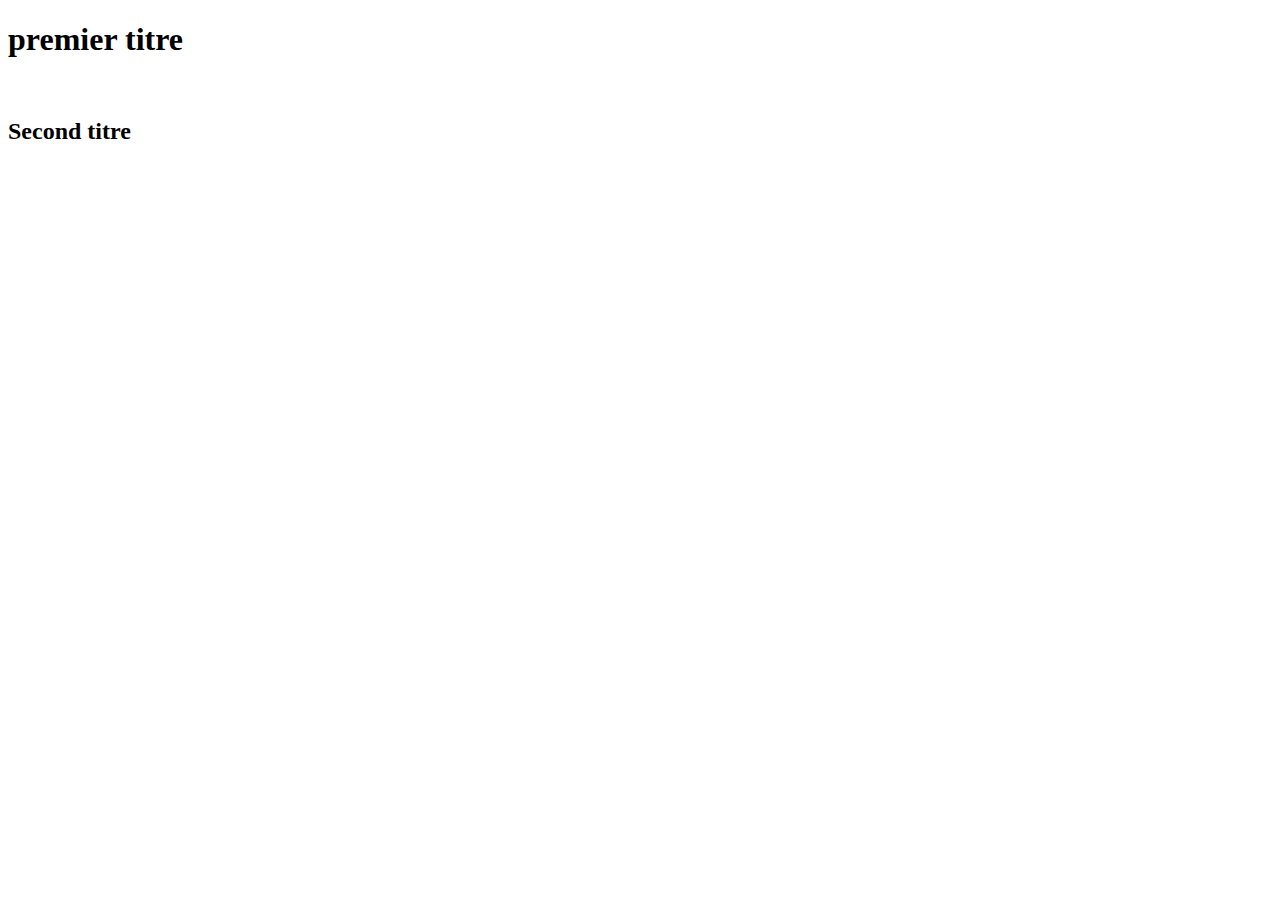
==== groupes/groupe 1/test.html @ 26e83c2a "Initial commit" ====
<!DOCTYPE html>
<html lang="en">
<head>
    <meta charset="UTF-8">
    <meta name="viewport" content="width=device-width, initial-scale=1.0">
    <title>Document 997</title>
</head>
<body>
    
    <h1>premier titre</h1> <br>
    <h2>Second titre</h2>

    
</body>
</html>
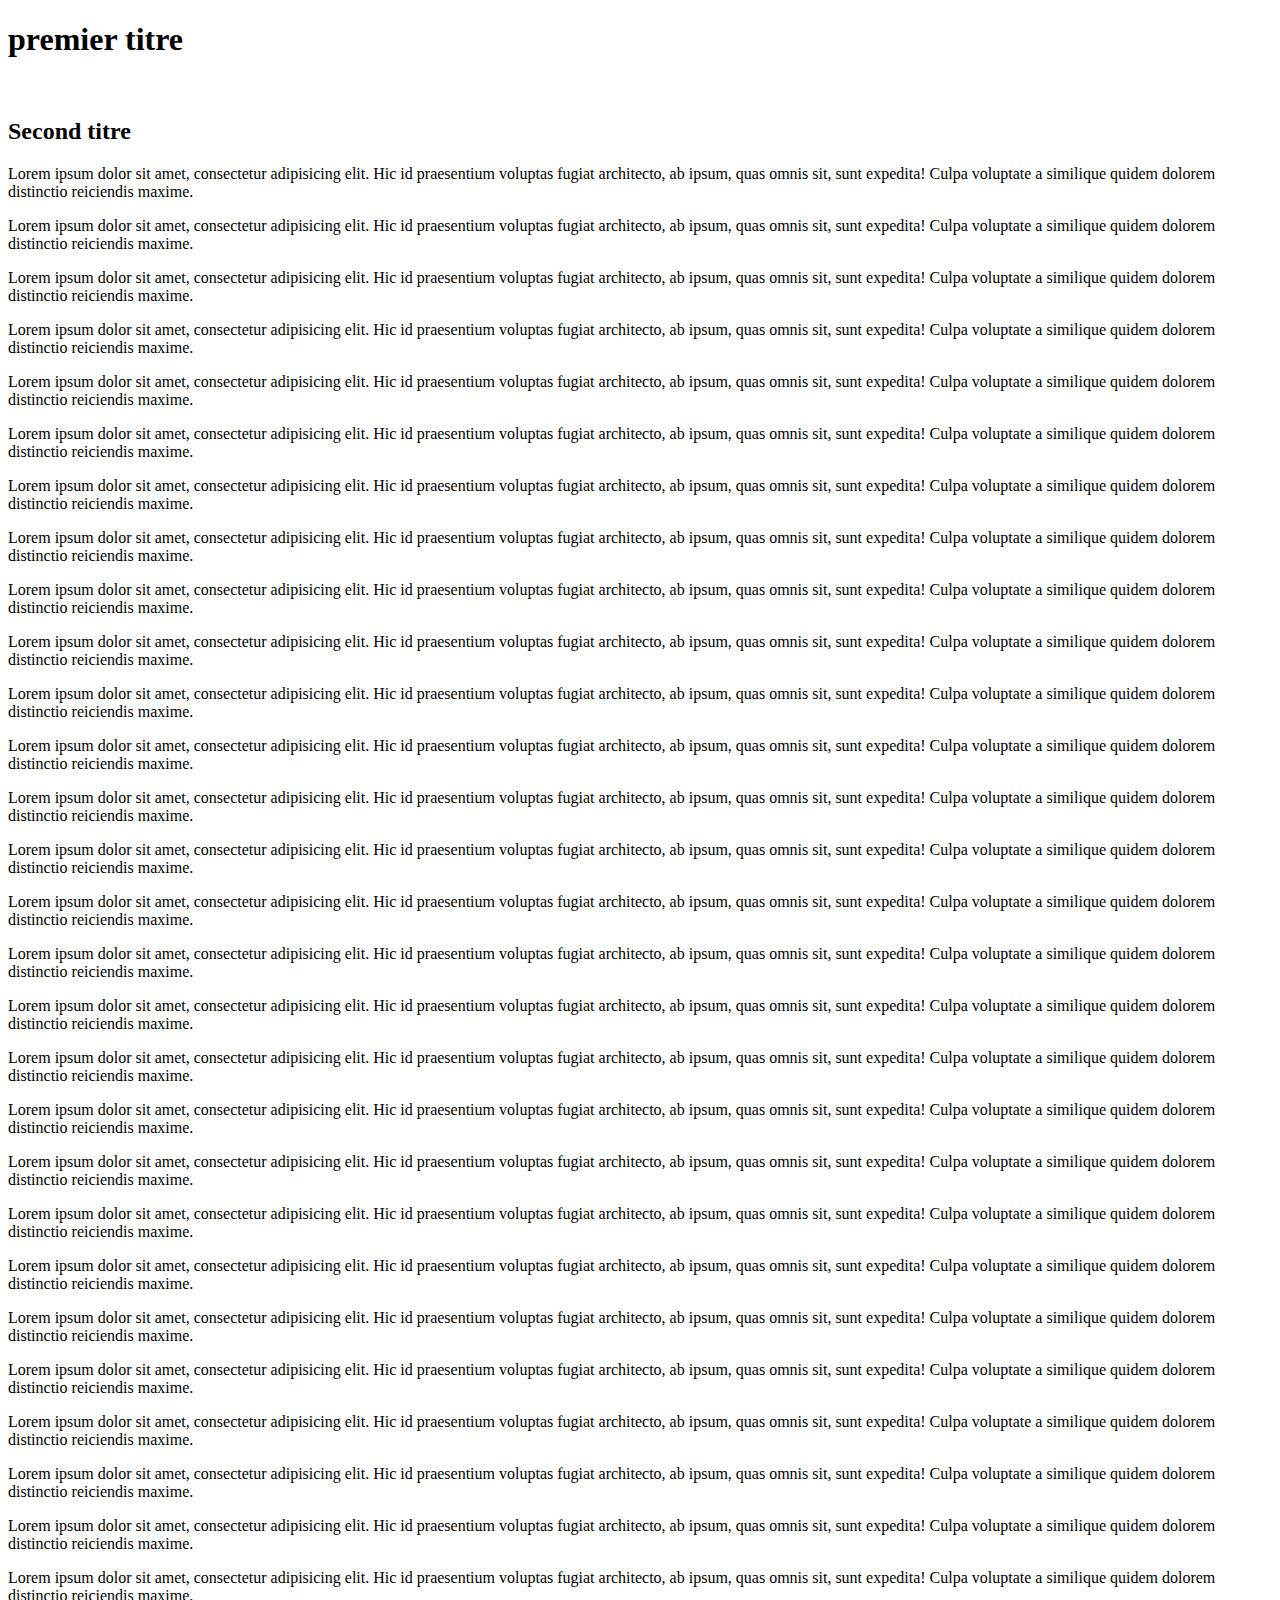
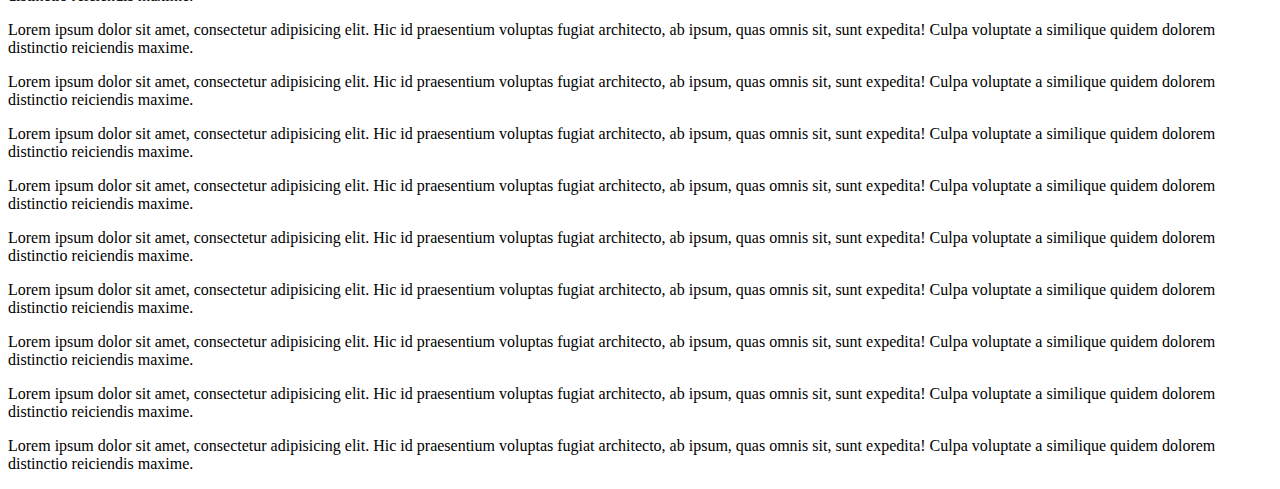
==== commit 579dcb84: "scrollbar" ====
--- a/groupes/groupe 1/test.html
+++ b/groupes/groupe 1/test.html
@@ -3,13 +3,50 @@
 <head>
     <meta charset="UTF-8">
     <meta name="viewport" content="width=device-width, initial-scale=1.0">
-    <title>Document 997</title>
+    <title><img src="../../Icons/Erinium V2 1024 x 1024.png"> Document 997</title>
 </head>
 <body>
     
     <h1>premier titre</h1> <br>
     <h2>Second titre</h2>
 
+    <p>Lorem ipsum dolor sit amet, consectetur adipisicing elit. Hic id praesentium voluptas fugiat architecto, ab ipsum, quas omnis sit, sunt expedita! Culpa voluptate a similique quidem dolorem distinctio reiciendis maxime.</p>
+    <p>Lorem ipsum dolor sit amet, consectetur adipisicing elit. Hic id praesentium voluptas fugiat architecto, ab ipsum, quas omnis sit, sunt expedita! Culpa voluptate a similique quidem dolorem distinctio reiciendis maxime.</p>
+    <p>Lorem ipsum dolor sit amet, consectetur adipisicing elit. Hic id praesentium voluptas fugiat architecto, ab ipsum, quas omnis sit, sunt expedita! Culpa voluptate a similique quidem dolorem distinctio reiciendis maxime.</p>
+    <p>Lorem ipsum dolor sit amet, consectetur adipisicing elit. Hic id praesentium voluptas fugiat architecto, ab ipsum, quas omnis sit, sunt expedita! Culpa voluptate a similique quidem dolorem distinctio reiciendis maxime.</p>
+    <p>Lorem ipsum dolor sit amet, consectetur adipisicing elit. Hic id praesentium voluptas fugiat architecto, ab ipsum, quas omnis sit, sunt expedita! Culpa voluptate a similique quidem dolorem distinctio reiciendis maxime.</p>
+    <p>Lorem ipsum dolor sit amet, consectetur adipisicing elit. Hic id praesentium voluptas fugiat architecto, ab ipsum, quas omnis sit, sunt expedita! Culpa voluptate a similique quidem dolorem distinctio reiciendis maxime.</p>
+    <p>Lorem ipsum dolor sit amet, consectetur adipisicing elit. Hic id praesentium voluptas fugiat architecto, ab ipsum, quas omnis sit, sunt expedita! Culpa voluptate a similique quidem dolorem distinctio reiciendis maxime.</p>
+    <p>Lorem ipsum dolor sit amet, consectetur adipisicing elit. Hic id praesentium voluptas fugiat architecto, ab ipsum, quas omnis sit, sunt expedita! Culpa voluptate a similique quidem dolorem distinctio reiciendis maxime.</p>
+    <p>Lorem ipsum dolor sit amet, consectetur adipisicing elit. Hic id praesentium voluptas fugiat architecto, ab ipsum, quas omnis sit, sunt expedita! Culpa voluptate a similique quidem dolorem distinctio reiciendis maxime.</p>
+    <p>Lorem ipsum dolor sit amet, consectetur adipisicing elit. Hic id praesentium voluptas fugiat architecto, ab ipsum, quas omnis sit, sunt expedita! Culpa voluptate a similique quidem dolorem distinctio reiciendis maxime.</p>
+    <p>Lorem ipsum dolor sit amet, consectetur adipisicing elit. Hic id praesentium voluptas fugiat architecto, ab ipsum, quas omnis sit, sunt expedita! Culpa voluptate a similique quidem dolorem distinctio reiciendis maxime.</p>
+    <p>Lorem ipsum dolor sit amet, consectetur adipisicing elit. Hic id praesentium voluptas fugiat architecto, ab ipsum, quas omnis sit, sunt expedita! Culpa voluptate a similique quidem dolorem distinctio reiciendis maxime.</p>
+    <p>Lorem ipsum dolor sit amet, consectetur adipisicing elit. Hic id praesentium voluptas fugiat architecto, ab ipsum, quas omnis sit, sunt expedita! Culpa voluptate a similique quidem dolorem distinctio reiciendis maxime.</p>
+    <p>Lorem ipsum dolor sit amet, consectetur adipisicing elit. Hic id praesentium voluptas fugiat architecto, ab ipsum, quas omnis sit, sunt expedita! Culpa voluptate a similique quidem dolorem distinctio reiciendis maxime.</p>
+    <p>Lorem ipsum dolor sit amet, consectetur adipisicing elit. Hic id praesentium voluptas fugiat architecto, ab ipsum, quas omnis sit, sunt expedita! Culpa voluptate a similique quidem dolorem distinctio reiciendis maxime.</p>
+    <p>Lorem ipsum dolor sit amet, consectetur adipisicing elit. Hic id praesentium voluptas fugiat architecto, ab ipsum, quas omnis sit, sunt expedita! Culpa voluptate a similique quidem dolorem distinctio reiciendis maxime.</p>
+    <p>Lorem ipsum dolor sit amet, consectetur adipisicing elit. Hic id praesentium voluptas fugiat architecto, ab ipsum, quas omnis sit, sunt expedita! Culpa voluptate a similique quidem dolorem distinctio reiciendis maxime.</p>
+    <p>Lorem ipsum dolor sit amet, consectetur adipisicing elit. Hic id praesentium voluptas fugiat architecto, ab ipsum, quas omnis sit, sunt expedita! Culpa voluptate a similique quidem dolorem distinctio reiciendis maxime.</p>
+    <p>Lorem ipsum dolor sit amet, consectetur adipisicing elit. Hic id praesentium voluptas fugiat architecto, ab ipsum, quas omnis sit, sunt expedita! Culpa voluptate a similique quidem dolorem distinctio reiciendis maxime.</p>
+    <p>Lorem ipsum dolor sit amet, consectetur adipisicing elit. Hic id praesentium voluptas fugiat architecto, ab ipsum, quas omnis sit, sunt expedita! Culpa voluptate a similique quidem dolorem distinctio reiciendis maxime.</p>
+    <p>Lorem ipsum dolor sit amet, consectetur adipisicing elit. Hic id praesentium voluptas fugiat architecto, ab ipsum, quas omnis sit, sunt expedita! Culpa voluptate a similique quidem dolorem distinctio reiciendis maxime.</p>
+    <p>Lorem ipsum dolor sit amet, consectetur adipisicing elit. Hic id praesentium voluptas fugiat architecto, ab ipsum, quas omnis sit, sunt expedita! Culpa voluptate a similique quidem dolorem distinctio reiciendis maxime.</p>
+    <p>Lorem ipsum dolor sit amet, consectetur adipisicing elit. Hic id praesentium voluptas fugiat architecto, ab ipsum, quas omnis sit, sunt expedita! Culpa voluptate a similique quidem dolorem distinctio reiciendis maxime.</p>
+    <p>Lorem ipsum dolor sit amet, consectetur adipisicing elit. Hic id praesentium voluptas fugiat architecto, ab ipsum, quas omnis sit, sunt expedita! Culpa voluptate a similique quidem dolorem distinctio reiciendis maxime.</p>
+    <p>Lorem ipsum dolor sit amet, consectetur adipisicing elit. Hic id praesentium voluptas fugiat architecto, ab ipsum, quas omnis sit, sunt expedita! Culpa voluptate a similique quidem dolorem distinctio reiciendis maxime.</p>
+    <p>Lorem ipsum dolor sit amet, consectetur adipisicing elit. Hic id praesentium voluptas fugiat architecto, ab ipsum, quas omnis sit, sunt expedita! Culpa voluptate a similique quidem dolorem distinctio reiciendis maxime.</p>
+    <p>Lorem ipsum dolor sit amet, consectetur adipisicing elit. Hic id praesentium voluptas fugiat architecto, ab ipsum, quas omnis sit, sunt expedita! Culpa voluptate a similique quidem dolorem distinctio reiciendis maxime.</p>
+    <p>Lorem ipsum dolor sit amet, consectetur adipisicing elit. Hic id praesentium voluptas fugiat architecto, ab ipsum, quas omnis sit, sunt expedita! Culpa voluptate a similique quidem dolorem distinctio reiciendis maxime.</p>
+    <p>Lorem ipsum dolor sit amet, consectetur adipisicing elit. Hic id praesentium voluptas fugiat architecto, ab ipsum, quas omnis sit, sunt expedita! Culpa voluptate a similique quidem dolorem distinctio reiciendis maxime.</p>
+    <p>Lorem ipsum dolor sit amet, consectetur adipisicing elit. Hic id praesentium voluptas fugiat architecto, ab ipsum, quas omnis sit, sunt expedita! Culpa voluptate a similique quidem dolorem distinctio reiciendis maxime.</p>
+    <p>Lorem ipsum dolor sit amet, consectetur adipisicing elit. Hic id praesentium voluptas fugiat architecto, ab ipsum, quas omnis sit, sunt expedita! Culpa voluptate a similique quidem dolorem distinctio reiciendis maxime.</p>
+    <p>Lorem ipsum dolor sit amet, consectetur adipisicing elit. Hic id praesentium voluptas fugiat architecto, ab ipsum, quas omnis sit, sunt expedita! Culpa voluptate a similique quidem dolorem distinctio reiciendis maxime.</p>
+    <p>Lorem ipsum dolor sit amet, consectetur adipisicing elit. Hic id praesentium voluptas fugiat architecto, ab ipsum, quas omnis sit, sunt expedita! Culpa voluptate a similique quidem dolorem distinctio reiciendis maxime.</p>
+    <p>Lorem ipsum dolor sit amet, consectetur adipisicing elit. Hic id praesentium voluptas fugiat architecto, ab ipsum, quas omnis sit, sunt expedita! Culpa voluptate a similique quidem dolorem distinctio reiciendis maxime.</p>
+    <p>Lorem ipsum dolor sit amet, consectetur adipisicing elit. Hic id praesentium voluptas fugiat architecto, ab ipsum, quas omnis sit, sunt expedita! Culpa voluptate a similique quidem dolorem distinctio reiciendis maxime.</p>
+    <p>Lorem ipsum dolor sit amet, consectetur adipisicing elit. Hic id praesentium voluptas fugiat architecto, ab ipsum, quas omnis sit, sunt expedita! Culpa voluptate a similique quidem dolorem distinctio reiciendis maxime.</p>
+    <p>Lorem ipsum dolor sit amet, consectetur adipisicing elit. Hic id praesentium voluptas fugiat architecto, ab ipsum, quas omnis sit, sunt expedita! Culpa voluptate a similique quidem dolorem distinctio reiciendis maxime.</p>
     
 </body>
 </html>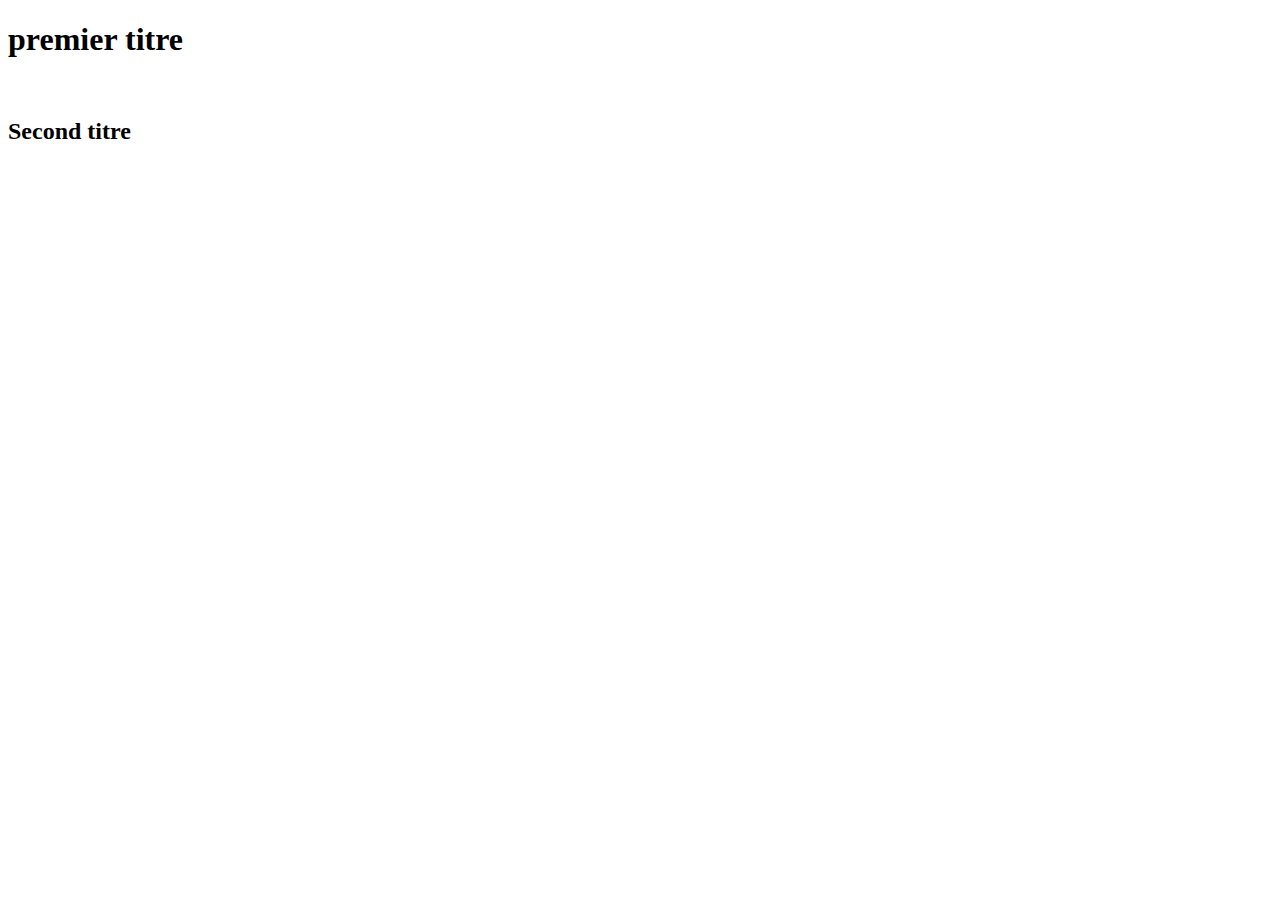
==== commit 60d564aa: "Update test.html" ====
--- a/groupes/groupe 1/test.html
+++ b/groupes/groupe 1/test.html
@@ -9,44 +9,6 @@
     
     <h1>premier titre</h1> <br>
     <h2>Second titre</h2>
-
-    <p>Lorem ipsum dolor sit amet, consectetur adipisicing elit. Hic id praesentium voluptas fugiat architecto, ab ipsum, quas omnis sit, sunt expedita! Culpa voluptate a similique quidem dolorem distinctio reiciendis maxime.</p>
-    <p>Lorem ipsum dolor sit amet, consectetur adipisicing elit. Hic id praesentium voluptas fugiat architecto, ab ipsum, quas omnis sit, sunt expedita! Culpa voluptate a similique quidem dolorem distinctio reiciendis maxime.</p>
-    <p>Lorem ipsum dolor sit amet, consectetur adipisicing elit. Hic id praesentium voluptas fugiat architecto, ab ipsum, quas omnis sit, sunt expedita! Culpa voluptate a similique quidem dolorem distinctio reiciendis maxime.</p>
-    <p>Lorem ipsum dolor sit amet, consectetur adipisicing elit. Hic id praesentium voluptas fugiat architecto, ab ipsum, quas omnis sit, sunt expedita! Culpa voluptate a similique quidem dolorem distinctio reiciendis maxime.</p>
-    <p>Lorem ipsum dolor sit amet, consectetur adipisicing elit. Hic id praesentium voluptas fugiat architecto, ab ipsum, quas omnis sit, sunt expedita! Culpa voluptate a similique quidem dolorem distinctio reiciendis maxime.</p>
-    <p>Lorem ipsum dolor sit amet, consectetur adipisicing elit. Hic id praesentium voluptas fugiat architecto, ab ipsum, quas omnis sit, sunt expedita! Culpa voluptate a similique quidem dolorem distinctio reiciendis maxime.</p>
-    <p>Lorem ipsum dolor sit amet, consectetur adipisicing elit. Hic id praesentium voluptas fugiat architecto, ab ipsum, quas omnis sit, sunt expedita! Culpa voluptate a similique quidem dolorem distinctio reiciendis maxime.</p>
-    <p>Lorem ipsum dolor sit amet, consectetur adipisicing elit. Hic id praesentium voluptas fugiat architecto, ab ipsum, quas omnis sit, sunt expedita! Culpa voluptate a similique quidem dolorem distinctio reiciendis maxime.</p>
-    <p>Lorem ipsum dolor sit amet, consectetur adipisicing elit. Hic id praesentium voluptas fugiat architecto, ab ipsum, quas omnis sit, sunt expedita! Culpa voluptate a similique quidem dolorem distinctio reiciendis maxime.</p>
-    <p>Lorem ipsum dolor sit amet, consectetur adipisicing elit. Hic id praesentium voluptas fugiat architecto, ab ipsum, quas omnis sit, sunt expedita! Culpa voluptate a similique quidem dolorem distinctio reiciendis maxime.</p>
-    <p>Lorem ipsum dolor sit amet, consectetur adipisicing elit. Hic id praesentium voluptas fugiat architecto, ab ipsum, quas omnis sit, sunt expedita! Culpa voluptate a similique quidem dolorem distinctio reiciendis maxime.</p>
-    <p>Lorem ipsum dolor sit amet, consectetur adipisicing elit. Hic id praesentium voluptas fugiat architecto, ab ipsum, quas omnis sit, sunt expedita! Culpa voluptate a similique quidem dolorem distinctio reiciendis maxime.</p>
-    <p>Lorem ipsum dolor sit amet, consectetur adipisicing elit. Hic id praesentium voluptas fugiat architecto, ab ipsum, quas omnis sit, sunt expedita! Culpa voluptate a similique quidem dolorem distinctio reiciendis maxime.</p>
-    <p>Lorem ipsum dolor sit amet, consectetur adipisicing elit. Hic id praesentium voluptas fugiat architecto, ab ipsum, quas omnis sit, sunt expedita! Culpa voluptate a similique quidem dolorem distinctio reiciendis maxime.</p>
-    <p>Lorem ipsum dolor sit amet, consectetur adipisicing elit. Hic id praesentium voluptas fugiat architecto, ab ipsum, quas omnis sit, sunt expedita! Culpa voluptate a similique quidem dolorem distinctio reiciendis maxime.</p>
-    <p>Lorem ipsum dolor sit amet, consectetur adipisicing elit. Hic id praesentium voluptas fugiat architecto, ab ipsum, quas omnis sit, sunt expedita! Culpa voluptate a similique quidem dolorem distinctio reiciendis maxime.</p>
-    <p>Lorem ipsum dolor sit amet, consectetur adipisicing elit. Hic id praesentium voluptas fugiat architecto, ab ipsum, quas omnis sit, sunt expedita! Culpa voluptate a similique quidem dolorem distinctio reiciendis maxime.</p>
-    <p>Lorem ipsum dolor sit amet, consectetur adipisicing elit. Hic id praesentium voluptas fugiat architecto, ab ipsum, quas omnis sit, sunt expedita! Culpa voluptate a similique quidem dolorem distinctio reiciendis maxime.</p>
-    <p>Lorem ipsum dolor sit amet, consectetur adipisicing elit. Hic id praesentium voluptas fugiat architecto, ab ipsum, quas omnis sit, sunt expedita! Culpa voluptate a similique quidem dolorem distinctio reiciendis maxime.</p>
-    <p>Lorem ipsum dolor sit amet, consectetur adipisicing elit. Hic id praesentium voluptas fugiat architecto, ab ipsum, quas omnis sit, sunt expedita! Culpa voluptate a similique quidem dolorem distinctio reiciendis maxime.</p>
-    <p>Lorem ipsum dolor sit amet, consectetur adipisicing elit. Hic id praesentium voluptas fugiat architecto, ab ipsum, quas omnis sit, sunt expedita! Culpa voluptate a similique quidem dolorem distinctio reiciendis maxime.</p>
-    <p>Lorem ipsum dolor sit amet, consectetur adipisicing elit. Hic id praesentium voluptas fugiat architecto, ab ipsum, quas omnis sit, sunt expedita! Culpa voluptate a similique quidem dolorem distinctio reiciendis maxime.</p>
-    <p>Lorem ipsum dolor sit amet, consectetur adipisicing elit. Hic id praesentium voluptas fugiat architecto, ab ipsum, quas omnis sit, sunt expedita! Culpa voluptate a similique quidem dolorem distinctio reiciendis maxime.</p>
-    <p>Lorem ipsum dolor sit amet, consectetur adipisicing elit. Hic id praesentium voluptas fugiat architecto, ab ipsum, quas omnis sit, sunt expedita! Culpa voluptate a similique quidem dolorem distinctio reiciendis maxime.</p>
-    <p>Lorem ipsum dolor sit amet, consectetur adipisicing elit. Hic id praesentium voluptas fugiat architecto, ab ipsum, quas omnis sit, sunt expedita! Culpa voluptate a similique quidem dolorem distinctio reiciendis maxime.</p>
-    <p>Lorem ipsum dolor sit amet, consectetur adipisicing elit. Hic id praesentium voluptas fugiat architecto, ab ipsum, quas omnis sit, sunt expedita! Culpa voluptate a similique quidem dolorem distinctio reiciendis maxime.</p>
-    <p>Lorem ipsum dolor sit amet, consectetur adipisicing elit. Hic id praesentium voluptas fugiat architecto, ab ipsum, quas omnis sit, sunt expedita! Culpa voluptate a similique quidem dolorem distinctio reiciendis maxime.</p>
-    <p>Lorem ipsum dolor sit amet, consectetur adipisicing elit. Hic id praesentium voluptas fugiat architecto, ab ipsum, quas omnis sit, sunt expedita! Culpa voluptate a similique quidem dolorem distinctio reiciendis maxime.</p>
-    <p>Lorem ipsum dolor sit amet, consectetur adipisicing elit. Hic id praesentium voluptas fugiat architecto, ab ipsum, quas omnis sit, sunt expedita! Culpa voluptate a similique quidem dolorem distinctio reiciendis maxime.</p>
-    <p>Lorem ipsum dolor sit amet, consectetur adipisicing elit. Hic id praesentium voluptas fugiat architecto, ab ipsum, quas omnis sit, sunt expedita! Culpa voluptate a similique quidem dolorem distinctio reiciendis maxime.</p>
-    <p>Lorem ipsum dolor sit amet, consectetur adipisicing elit. Hic id praesentium voluptas fugiat architecto, ab ipsum, quas omnis sit, sunt expedita! Culpa voluptate a similique quidem dolorem distinctio reiciendis maxime.</p>
-    <p>Lorem ipsum dolor sit amet, consectetur adipisicing elit. Hic id praesentium voluptas fugiat architecto, ab ipsum, quas omnis sit, sunt expedita! Culpa voluptate a similique quidem dolorem distinctio reiciendis maxime.</p>
-    <p>Lorem ipsum dolor sit amet, consectetur adipisicing elit. Hic id praesentium voluptas fugiat architecto, ab ipsum, quas omnis sit, sunt expedita! Culpa voluptate a similique quidem dolorem distinctio reiciendis maxime.</p>
-    <p>Lorem ipsum dolor sit amet, consectetur adipisicing elit. Hic id praesentium voluptas fugiat architecto, ab ipsum, quas omnis sit, sunt expedita! Culpa voluptate a similique quidem dolorem distinctio reiciendis maxime.</p>
-    <p>Lorem ipsum dolor sit amet, consectetur adipisicing elit. Hic id praesentium voluptas fugiat architecto, ab ipsum, quas omnis sit, sunt expedita! Culpa voluptate a similique quidem dolorem distinctio reiciendis maxime.</p>
-    <p>Lorem ipsum dolor sit amet, consectetur adipisicing elit. Hic id praesentium voluptas fugiat architecto, ab ipsum, quas omnis sit, sunt expedita! Culpa voluptate a similique quidem dolorem distinctio reiciendis maxime.</p>
-    <p>Lorem ipsum dolor sit amet, consectetur adipisicing elit. Hic id praesentium voluptas fugiat architecto, ab ipsum, quas omnis sit, sunt expedita! Culpa voluptate a similique quidem dolorem distinctio reiciendis maxime.</p>
     
 </body>
 </html>